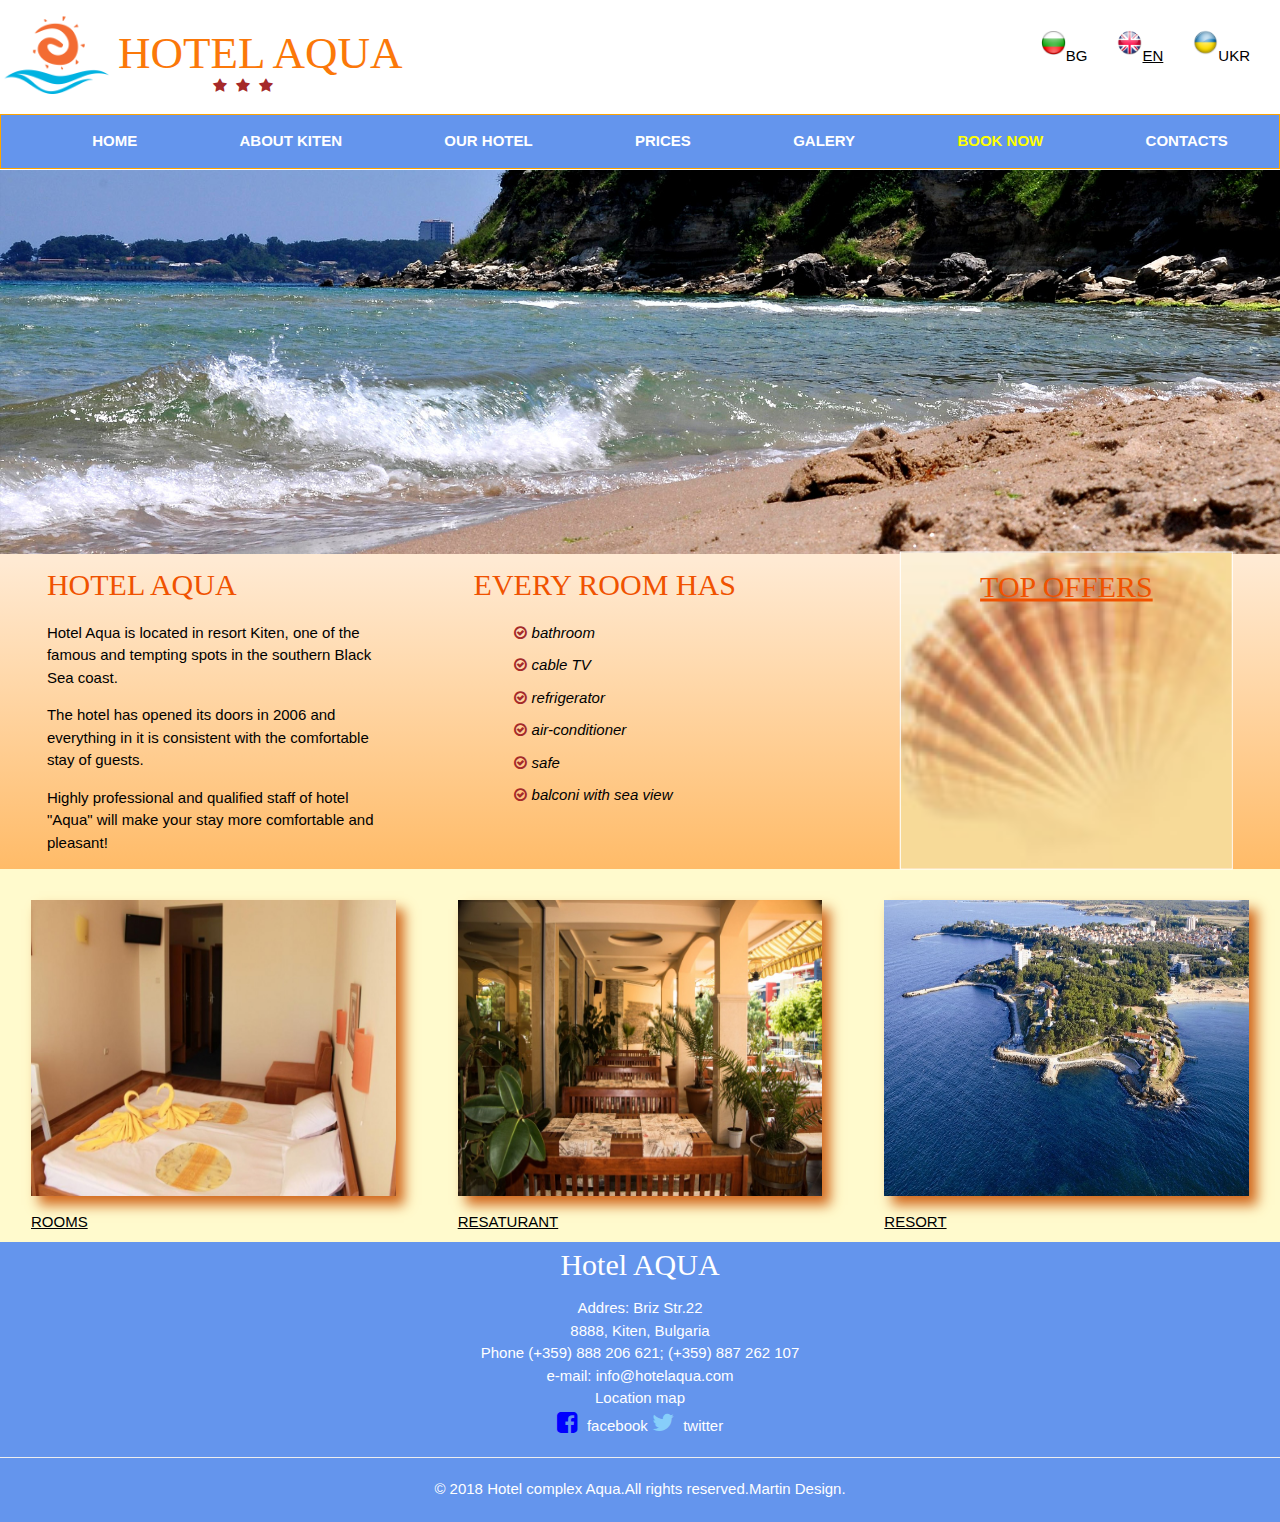
==== index.html @ be6fc474 "fixing main carousel" ====
<!DOCTYPE html>
<html lang="en">

<head>
    <meta charset="UTF-8">
    <meta name="viewport" content="width=device-width, initial-scale=1.0">
    <meta http-equiv="X-UA-Compatible" content="ie=edge">
    
    <link rel="icon" type="image/png" href="images/favicon.ico">
    <title>Hotel Aqua</title>
    <link rel="stylesheet" href="./css/main.css">
    <link rel="stylesheet" href="https://www.w3schools.com/w3css/4/w3.css">
    <link rel="stylesheet" href="https://cdnjs.cloudflare.com/ajax/libs/font-awesome/4.7.0/css/font-awesome.css" crossorigin="anonymous">
</head>

<body>
    <header>
        <div class="top">
            <img src="./images/logo.png" alt="logo">
            <span>HOTEL AQUA</span>
            <i class="fa fa-star" aria-hidden="true"></i>
            <i class="fa fa-star" aria-hidden="true"></i>
            <i class="fa fa-star" aria-hidden="true"></i>
        </div>
        <div class="top-right">
            <a href="./index-bg.html">
                <img class="bg" src="./images/bg-old.png" alt="bg"></a>
            <p class="bg">BG</p>
            <img src="./images/flag-gb.png" alt="gb">
            <p class="en">EN</p>
            <img src="./images/ukraina.png" alt="gb">
            <p class="ukr">UKR</p>
        </div>
        <nav>
            <ul>
                <li>
                    <a href="index.html">Home</a>
                </li>
                <li>
                    <a href="./Html/about.html">About Kiten</a>
                </li>
                <li>
                    <a href="./Html/our_hotel.html">Our Hotel</a>
                </li>
                <li>
                    <a href="./Html/prices.html">Prices</a>
                </li>
                <li class="dropdown-list">
                    <a href="">Galery</a>
                    <ul class="dropdown">
                        <li>
                            <a href="./Html/hotel.html">Hotel</a>
                        </li>
                        <li>
                            <a href="./Html/rooms.html">Rooms</a>
                        </li>
                        <li>
                            <a href="./Html/restaurant.html">Resataurant</a>
                        </li>
                        <li>
                            <a href="./Html/kiten.html">Kiten</a>
                        </li>
                    </ul>
                </li>
                <li>
                    <a class="book" href="./Html/booking.html">Book now</a>
                </li>
                <li>
                    <a href="./Html/contacts.html">Contacts</a>
                </li>
            </ul>
        </nav>
    </header>
    <div class="w3-content w3-section">
        <img class="mySlides w3-animate-fading" src="./images/slider_pic.jpg" style="width: 100%" alt="slide">
        <img class="mySlides w3-animate-fading" src="./images/slider_pic1.jpg" alt="slide" style="width: 100%">
        <img class="mySlides w3-animate-fading" src="./images/kiten/sea.jpg" alt="slide" style="width: 100%;height: 570px;">
    </div>
    <main>
        <div class="info">
            <div>
                <h2>HOTEL AQUA</h2>
                <p>Hotel Aqua is located in resort Kiten, one of the famous and tempting spots in the southern Black Sea coast.</p>
                <p>The hotel has opened its doors in 2006 and everything in it is consistent with the comfortable stay of guests.</p>
                <p>Highly professional and qualified staff of hotel "Aqua" will make your stay more comfortable and pleasant!</p>
            </div>
            <div class="room-info">
                <h2>EVERY ROOM HAS</h2>
                <ul>
                    <li>
                        <i class="fa fa-check-circle-o" aria-hidden="true"></i>bathroom</li>
                    <li>
                        <i class="fa fa-check-circle-o" aria-hidden="true"></i>cable TV</li>
                    <li>
                        <i class="fa fa-check-circle-o" aria-hidden="true"></i>refrigerator</li>
                    <li>
                        <i class="fa fa-check-circle-o" aria-hidden="true"></i>air-conditioner</li>
                    <li>
                        <i class="fa fa-check-circle-o" aria-hidden="true"></i>safe</li>
                    <li>
                        <i class="fa fa-check-circle-o" aria-hidden="true"></i>balconi with sea view</li>
                </ul>
            </div>
            <div class="offers">
                <h2>
                    <a href="./Html/promo.html">Top OFFERS</a>
                </h2>

            </div>
        </div>
        <div class="category-content">
            <div>
                <img src="./images/rooms/room3.jpg" alt="room">
                <p>
                    <a href="./Html/rooms.html">Rooms</a>
                </p>
            </div>
            <div>
                <img src="./images/resataurant/BIG_hotel1.jpg" alt="Restaurant">
                <p>
                    <a href="./Html/restaurant.html">Resaturant</a>
                </p>
            </div>
            <div>
                <img src="./images/kiten/kiten.jpg" alt="sea">
                <p>
                    <a href="./Html/kiten.html">Resort</a>
                </p>
            </div>
        </div>
    </main>
    <footer>
        <div class="footer-container">
            <h2>Hotel AQUA</h2>
            Addres: Briz Str.22
            <br> 8888, Kiten, Bulgaria
            <br> Phone (+359) 888 206 621; (+359) 887 262 107
            <br> e-mail: info@hotelaqua.com
            <br>
            <a href="https://www.google.bg/maps/place/" target="blankc">Location map</a>
        </div>
        <div class="socials">
            <i class="fa fa-facebook-square" aria-hidden="true"></i>
            <a href="https://www.facebook.com/" target="blanck">facebook</a>
            <i class="fa fa-twitter" aria-hidden="true"></i>
            <a href="https://www.twitter.com" target="blanck">twitter</a>
        </div>
        <hr>
        <div class="copyright">
            &copy; 2018 Hotel complex Aqua.All rights reserved.Martin Design.
        </div>
    </footer>
    <script src="./js/jquery-3.3.1.min.js"></script>
    <script src="./js/carousel.js"></script>
</body>

</html>
---- css/main.css ----
body{
    font-family: Arial, Helvetica, sans-serif;
}
.fa-star{
    position: relative;
    top: 30px;
    left: 95px;
}
.top{
    display: inline-block;
}
.top-right{
    float: right;
    display: flex;
    margin-top: 30px;
}
.top-right > p{
    margin-right: 30px;
}
.top-right img{
    width: 25px;
    height: 25px;
}
.top-right img, .top-right p:hover{
    cursor: pointer;
}
.top > span{
    position: absolute;
    top: 20px;
    font-size: 3em;
    color: #fb7809;
    font-family: initial;
}
.top > img{
    width: 20%;
}
.en{
    text-decoration: underline;
}
header{
    margin-bottom: -15px;
}
nav{
    height: 55px;
    background-color: cornflowerblue;
    border: 1px solid orange;
}
nav > ul{
    display: flex;
    justify-content: space-around;
    list-style: none;
}
nav > ul a{
    text-decoration: none;
    text-transform: uppercase;
    font-weight: bold;
    color: white;
}
nav > ul a:hover{
    color: darkorange;
    
}
.dropdown{
    list-style: none;
    color: white;
    z-index: 1;
    position: absolute;
    background-color: cornflowerblue;
    /* right: 376px;
    width: 14%; */
    display: none;
}
.dropdown > li{
    padding: 5px 5px 5px 0px;
}
.dropdown-list:hover .dropdown{
    display: block;
}
.book{
    color: yellow;
}

main{
    margin-top: -18px;
}
.category-content{
    display: flex;
    justify-content: space-between;
    padding-bottom: 25px;
    background-color: lemonchiffon;
}
.category-content > div{
    padding: 31px;
}
.category-content > div>img{
    width: 100%;
    box-shadow: 8px 9px 12px chocolate;
}
.category-content > div>img:hover{
    transform: scale(1.1);
    transition: transform .7s;
}
.category-content > div>img:last-of-type{
    height: 100%;;
}
.category-content  a{
    text-transform: uppercase;
}
.category-content  a:hover{
    color: #fb7809;
}

.w3-content .w3-section{
    width: 100%;
}
.w3-content{
    max-width: 1900px !important;
}
.info{
    display: flex;
    justify-content: space-around;
  
background: rgb(255,187,104); /* Old browsers */
background: -moz-linear-gradient(top, rgba(255,187,104,1) 3%, rgba(255,234,211,1) 100%); /* FF3.6-15 */
background: -webkit-linear-gradient(top, rgba(255,187,104,1) 3%,rgba(255,234,211,1) 100%); /* Chrome10-25,Safari5.1-6 */
background: linear-gradient(to bottom, rgba(255,234,211,1) 3%,rgba(255,187,104,1) 100%); /* W3C, IE10+, FF16+, Chrome26+, Opera12+, Safari7+ */
}
.info > div{
    width: 26%;

}
.info > div h2{
    font-family: 'AGKornelia';
    text-transform: uppercase;
    color: #f05200;
}
.offers{
    background-image:url(../images/news_back2.jpg);
    background-repeat: no-repeat;
    background-size: cover;
    transform: rotate(180deg);
    border: 1px solid #fff;
    text-align: center;
}
.offers h2{
    transform: rotate(180deg);
    padding-bottom: 250px;
}
.room-info ul{
    list-style: none;
}
.room-info ul li{
    margin-bottom: 10px;
    font-style: italic;
}
.fa{
    color: brown;
    padding-right: 5px;
}
.slider-category{
    background-color: azure;
    height: 300px;
}

footer{
    background-color: cornflowerblue;
    height: 280px;
    color: white;
    text-align: center;
    padding-bottom: 30px;
    margin-top: -20px;
}
.footer-container h2{
    font-family: 'AGKornelia',serif;
}
footer a{
    text-decoration: none;
    color: white;
    
}
footer a:hover{
    color: #fb7809;
    text-decoration: underline;
}
.fa-facebook-square{
    color: blue;
    font-size: 24px;
}
.fa-twitter{
    color: lightskyblue;
    font-size: 24px;
}
.socials i{
    font-size: 24px;
}
hr{
    color: white;
   
}
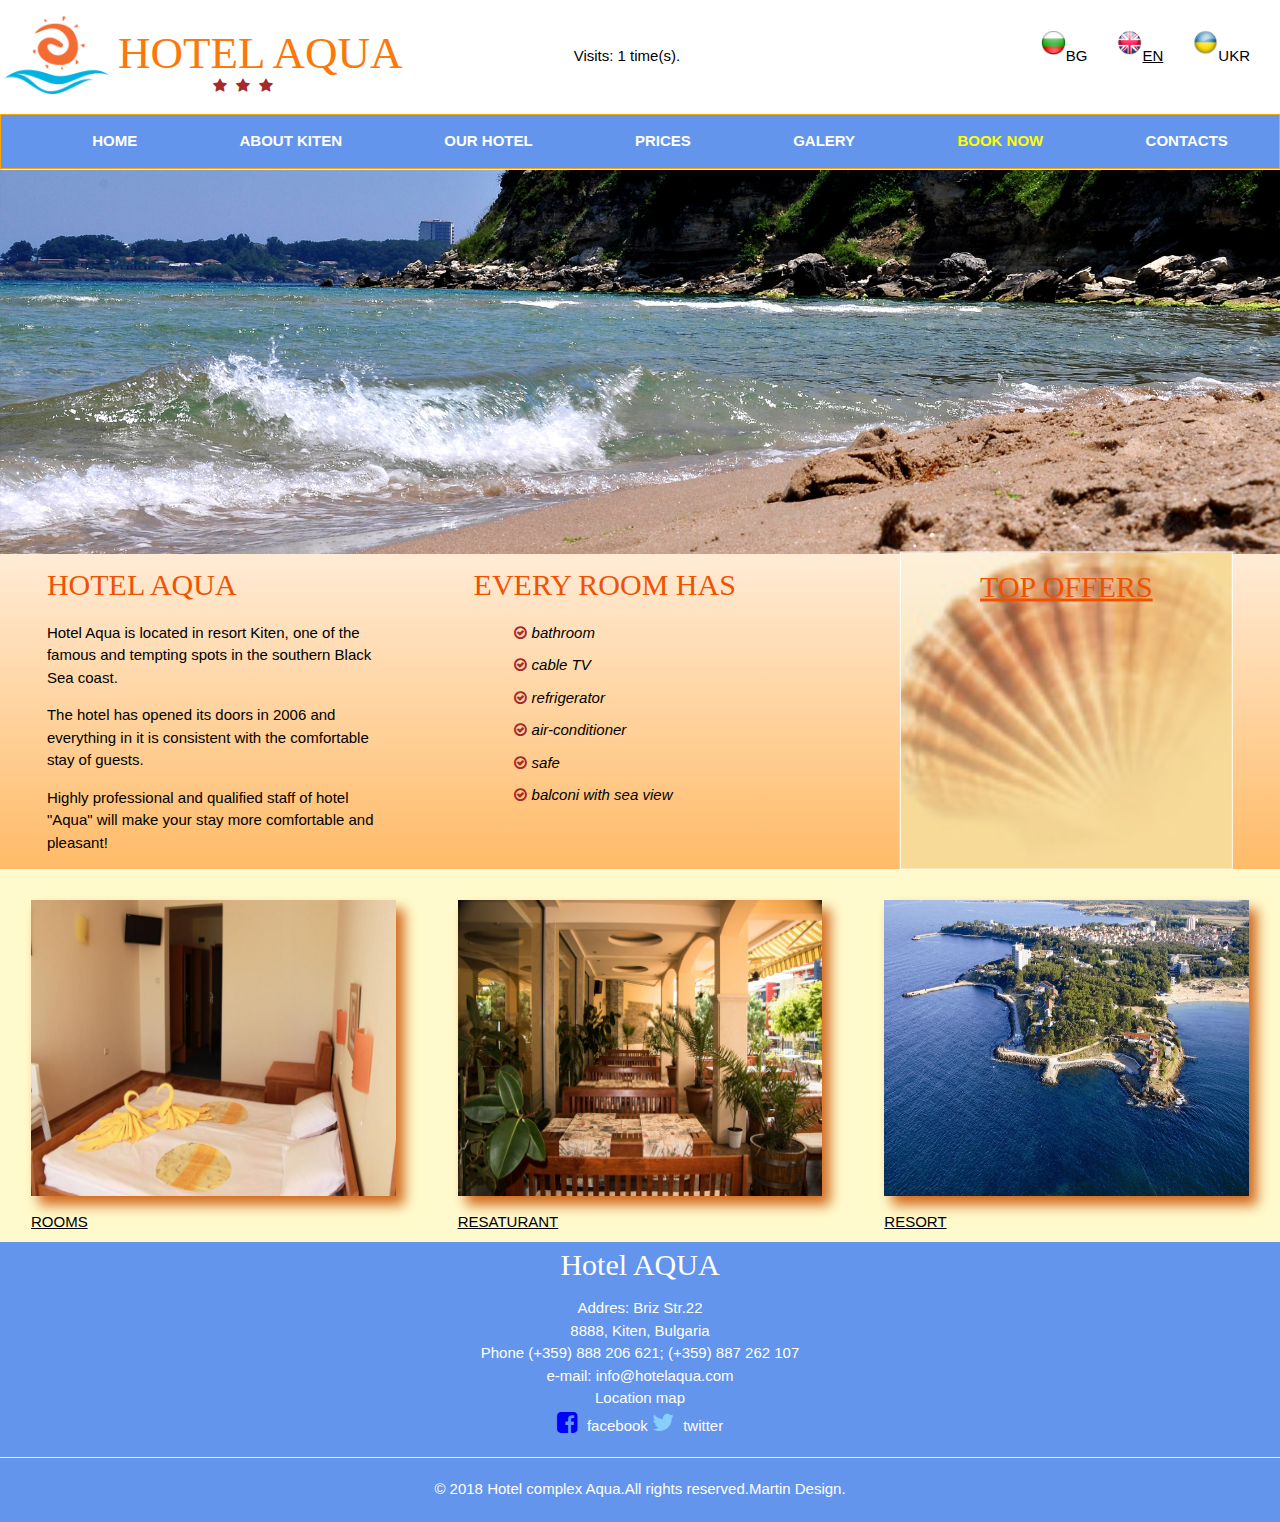
==== commit f94f29b5: "user counter added" ====
--- a/index.html
+++ b/index.html
@@ -22,6 +22,7 @@
             <i class="fa fa-star" aria-hidden="true"></i>
             <i class="fa fa-star" aria-hidden="true"></i>
         </div>
+        <span id="visits">0</span>
         <div class="top-right">
             <a href="./index-bg.html">
                 <img class="bg" src="./images/bg-old.png" alt="bg"></a>
@@ -74,7 +75,7 @@
     <div class="w3-content w3-section">
         <img class="mySlides w3-animate-fading" src="./images/slider_pic.jpg" style="width: 100%" alt="slide">
         <img class="mySlides w3-animate-fading" src="./images/slider_pic1.jpg" alt="slide" style="width: 100%">
-        <img class="mySlides w3-animate-fading" src="./images/kiten/sea.jpg" alt="slide" style="width: 100%;height: 570px;">
+        <img class="mySlides w3-animate-fading" src="./images/kiten/sea.jpg" alt="slide" style="width: 100%;height: 380px;">
     </div>
     <main>
         <div class="info">
@@ -152,6 +153,7 @@
     </footer>
     <script src="./js/jquery-3.3.1.min.js"></script>
     <script src="./js/carousel.js"></script>
+    <script src="./js/counter.js"></script>
 </body>
 
 </html>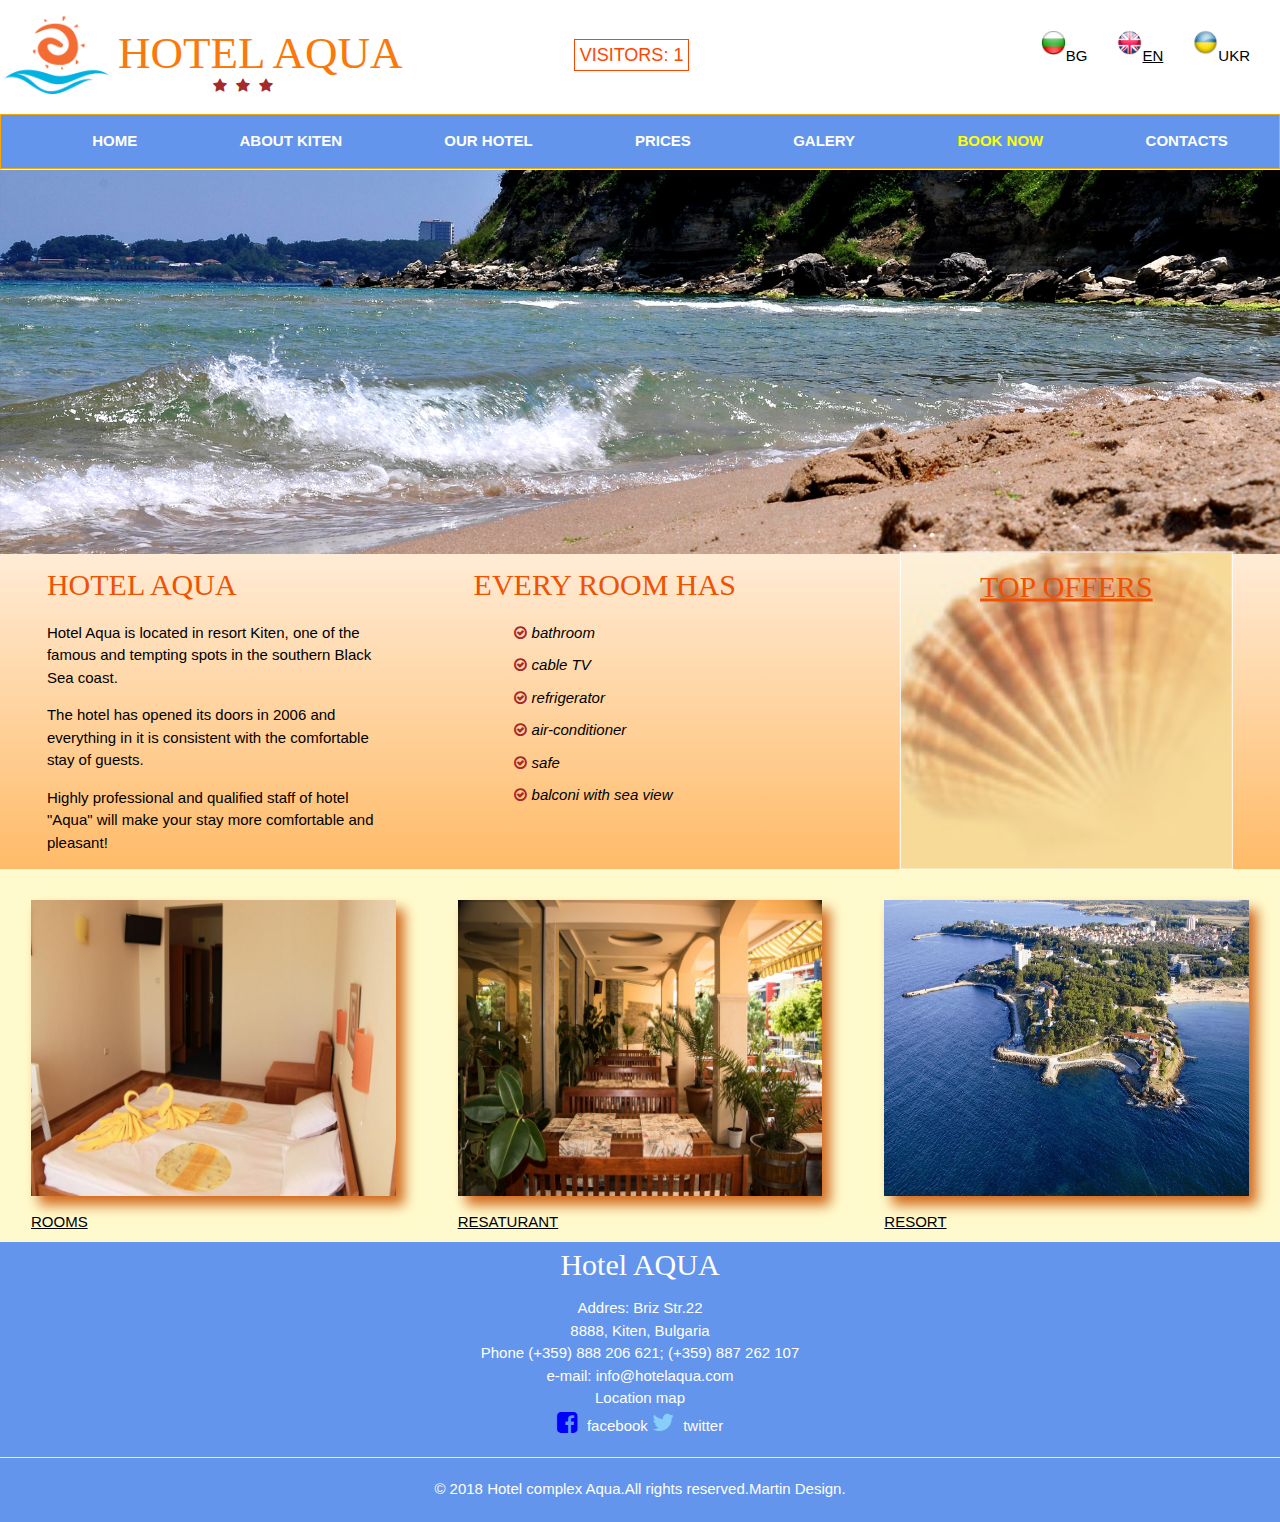
==== commit 10d99c9f: "visit counter added" ====
--- a/index.html
+++ b/index.html
@@ -5,7 +5,6 @@
     <meta charset="UTF-8">
     <meta name="viewport" content="width=device-width, initial-scale=1.0">
     <meta http-equiv="X-UA-Compatible" content="ie=edge">
-    
     <link rel="icon" type="image/png" href="images/favicon.ico">
     <title>Hotel Aqua</title>
     <link rel="stylesheet" href="./css/main.css">
@@ -22,7 +21,7 @@
             <i class="fa fa-star" aria-hidden="true"></i>
             <i class="fa fa-star" aria-hidden="true"></i>
         </div>
-        <span id="visits">0</span>
+        <span id="visits"></span>
         <div class="top-right">
             <a href="./index-bg.html">
                 <img class="bg" src="./images/bg-old.png" alt="bg"></a>
--- a/css/main.css
+++ b/css/main.css
@@ -41,6 +41,13 @@
 header{
     margin-bottom: -15px;
 }
+#visits{
+    font-size: 18px;
+    color: orangered;
+    border: 1px solid;
+    padding: 5px;
+}
+
 nav{
     height: 55px;
     background-color: cornflowerblue;
@@ -115,7 +122,7 @@
     width: 100%;
 }
 .w3-content{
-    max-width: 1900px !important;
+    max-width: 1800px !important;
 }
 .info{
     display: flex;
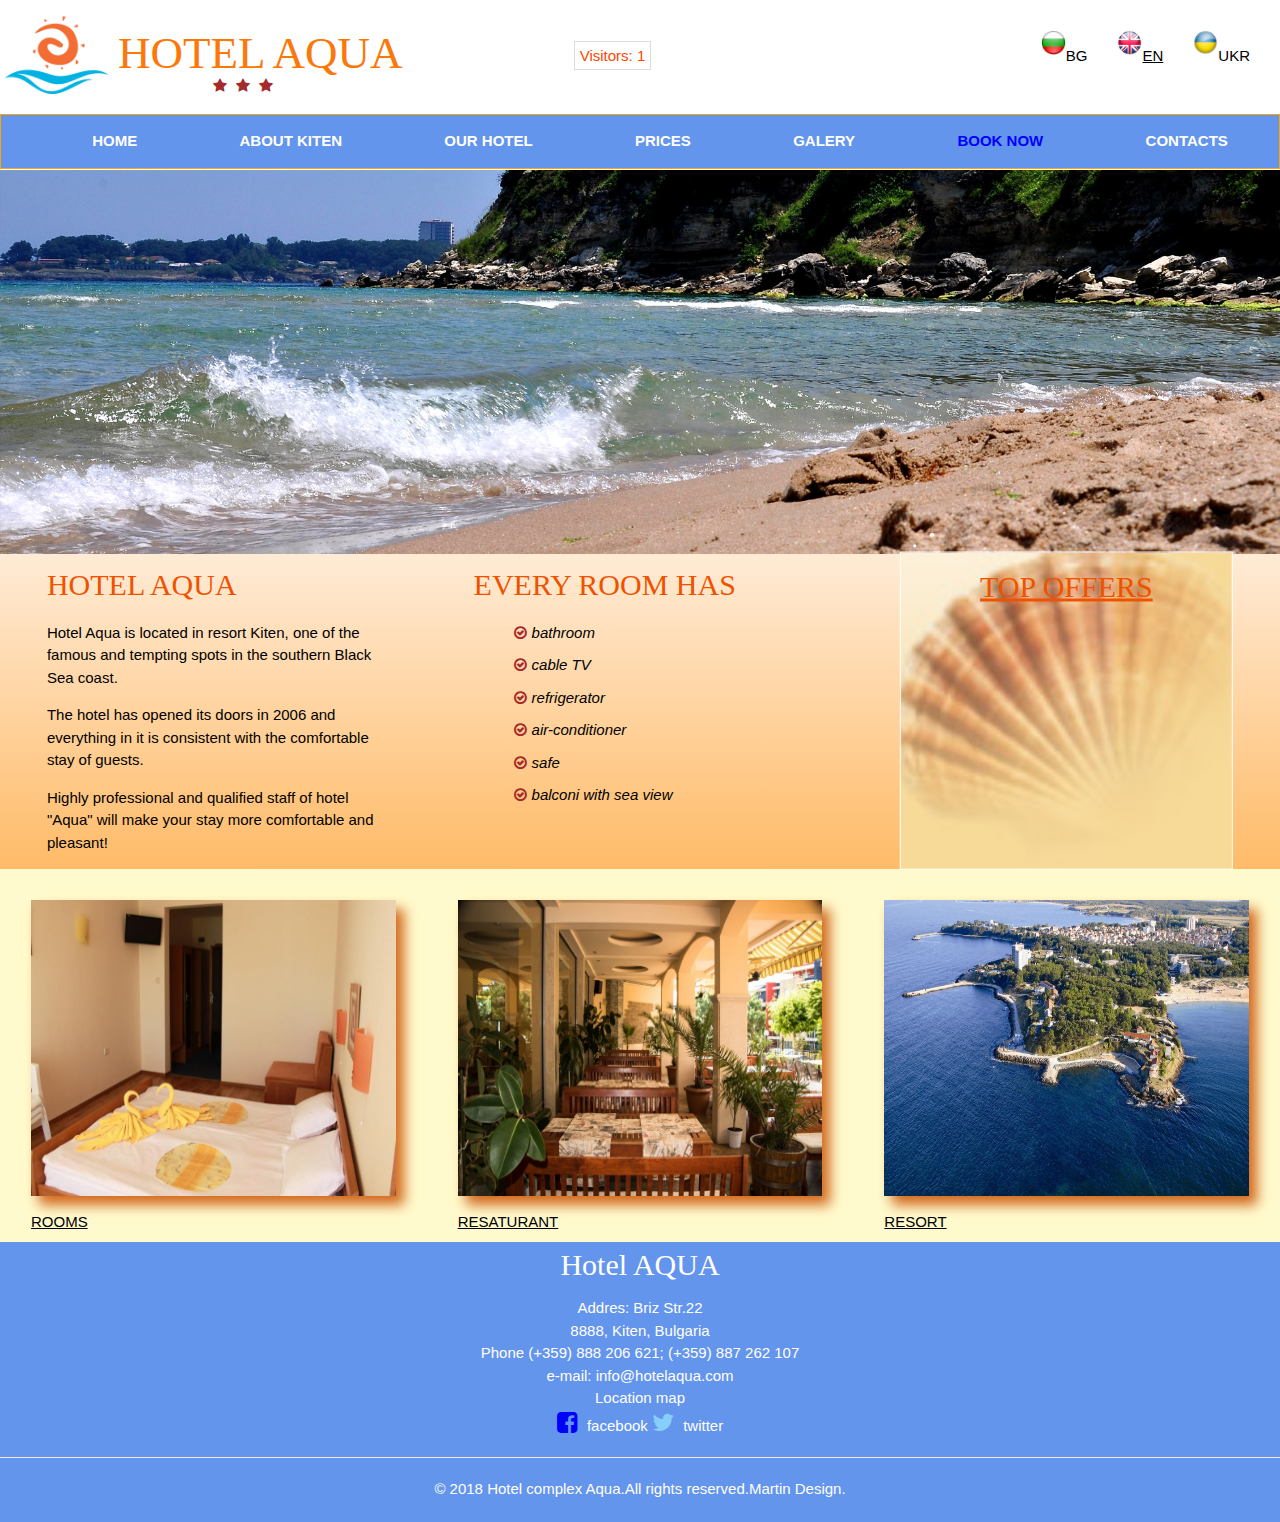
==== commit 86db135a: "picture fixing" ====
--- a/index.html
+++ b/index.html
@@ -74,7 +74,7 @@
     <div class="w3-content w3-section">
         <img class="mySlides w3-animate-fading" src="./images/slider_pic.jpg" style="width: 100%" alt="slide">
         <img class="mySlides w3-animate-fading" src="./images/slider_pic1.jpg" alt="slide" style="width: 100%">
-        <img class="mySlides w3-animate-fading" src="./images/kiten/sea.jpg" alt="slide" style="width: 100%;height: 380px;">
+        <img class="mySlides w3-animate-fading" src="./images/kiten/sea.jpg" alt="slide" style="width: 100%;height: 570px;">
     </div>
     <main>
         <div class="info">
--- a/css/main.css
+++ b/css/main.css
@@ -42,9 +42,8 @@
     margin-bottom: -15px;
 }
 #visits{
-    font-size: 18px;
     color: orangered;
-    border: 1px solid;
+    border: 1px solid gainsboro;;
     padding: 5px;
 }
 
@@ -84,9 +83,13 @@
 .dropdown-list:hover .dropdown{
     display: block;
 }
-.book{
-    color: yellow;
-}
+.book {
+    color: blue;
+    animation: blink 2s steps(2, start) infinite;
+    }
+@keyframes blink {
+    to { color: yellow; }
+    }
 
 main{
     margin-top: -18px;
@@ -122,7 +125,7 @@
     width: 100%;
 }
 .w3-content{
-    max-width: 1800px !important;
+    max-width: 1900px !important;
 }
 .info{
     display: flex;
